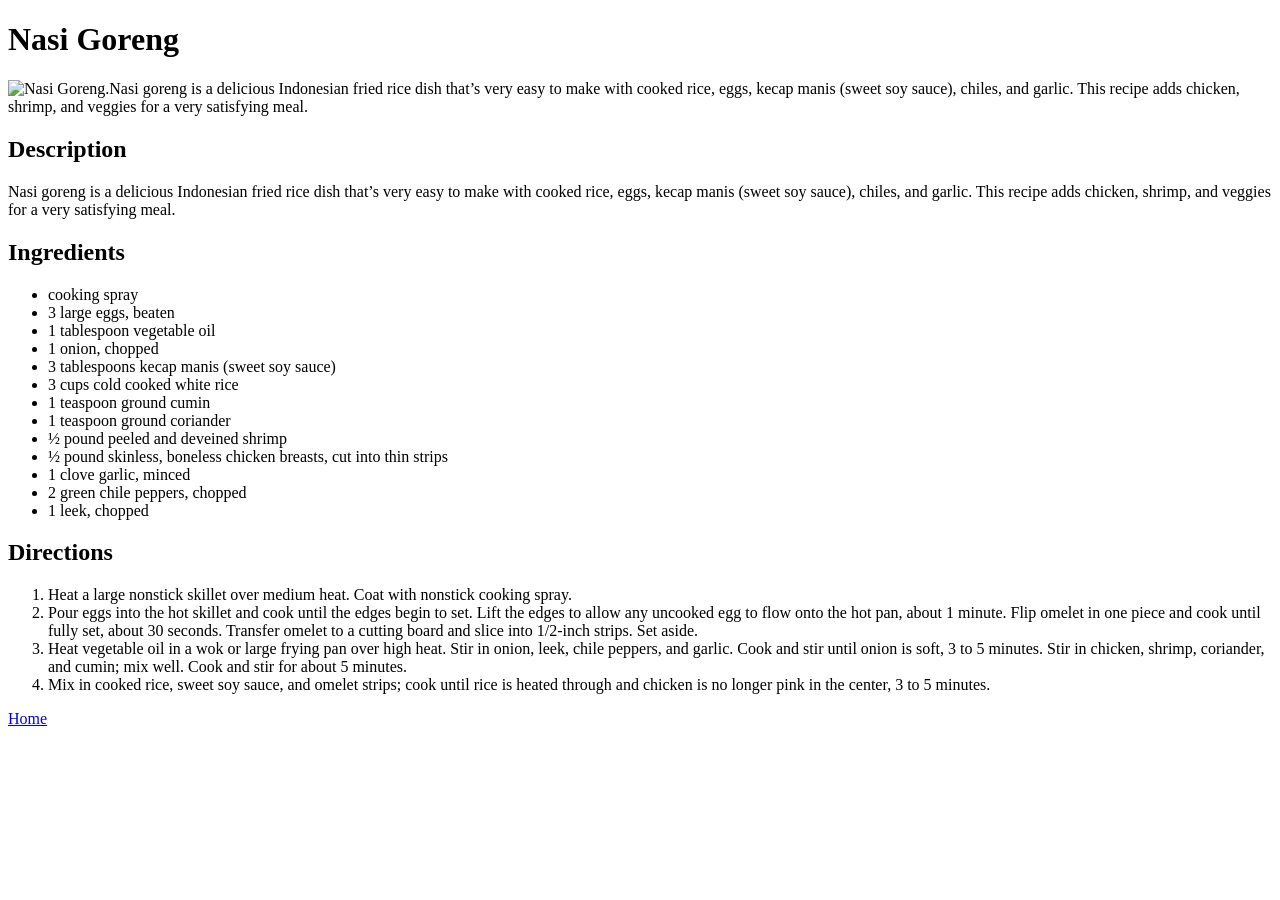
==== recipes/nasi_goreng.html @ 0d9703e0 "Create New Project About Recipes" ====
<!DOCTYPE html>
<html lang="en">

<head>
    <meta charset="UTF-8">
    <meta name="viewport" content="width=device-width, initial-scale=1.0">
    <title>Nasi Goreng</title>
</head>

<body>
    <h1>Nasi Goreng</h1>
    <img src="https://imagesvc.meredithcorp.io/v3/mm/image?url=https%3A%2F%2Fimages.media-allrecipes.com%2Fuserphotos%2F2839070.jpg&q=60&c=sc&poi=auto&orient=true&h=512"
        alt="Nasi Goreng.Nasi goreng is a delicious Indonesian fried rice dish that’s very easy to make with cooked rice, eggs, kecap manis (sweet soy sauce), chiles, and garlic. This recipe adds chicken, shrimp, and veggies for a very satisfying meal.">

    <h2>Description</h2>
    <p>
        Nasi goreng is a delicious Indonesian fried rice dish that’s very easy to make with cooked rice, eggs, kecap
        manis
        (sweet soy sauce), chiles, and garlic. This recipe adds chicken, shrimp, and veggies for a very satisfying meal.
    </p>
    <h2>Ingredients</h2>
    <ul>
        <li>cooking spray</li>
        <li>3 large eggs, beaten</li>
        <li>1 tablespoon vegetable oil</li>
        <li>1 onion, chopped</li>
        <li>3 tablespoons kecap manis (sweet soy sauce)</li>
        <li>3 cups cold cooked white rice</li>
        <li>1 teaspoon ground cumin</li>
        <li>1 teaspoon ground coriander</li>
        <li>½ pound peeled and deveined shrimp</li>
        <li>½ pound skinless, boneless chicken breasts, cut into thin strips</li>
        <li>1 clove garlic, minced</li>
        <li>2 green chile peppers, chopped</li>
        <li>1 leek, chopped</li>
    </ul>
    <h2>Directions</h2>
    <ol>
        <li>Heat a large nonstick skillet over medium heat. Coat with nonstick cooking spray.</li>
        <li>Pour eggs into the hot skillet and cook until the edges begin to set. Lift the edges to allow any uncooked
            egg to flow
            onto the hot pan, about 1 minute. Flip omelet in one piece and cook until fully set, about 30 seconds.
            Transfer omelet
            to a cutting board and slice into 1/2-inch strips. Set aside.
        </li>
        <li>Heat vegetable oil in a wok or large frying pan over high heat. Stir in onion, leek, chile peppers, and
            garlic. Cook and
            stir until onion is soft, 3 to 5 minutes. Stir in chicken, shrimp, coriander, and cumin; mix well. Cook and
            stir for
            about 5 minutes.

        </li>
        <li>Mix in cooked rice, sweet soy sauce, and omelet strips; cook until rice is heated through and chicken is no
            longer pink
            in the center, 3 to 5 minutes.

        </li>
    </ol>
    <a href="../index.html">Home</a>


</body>

</html>
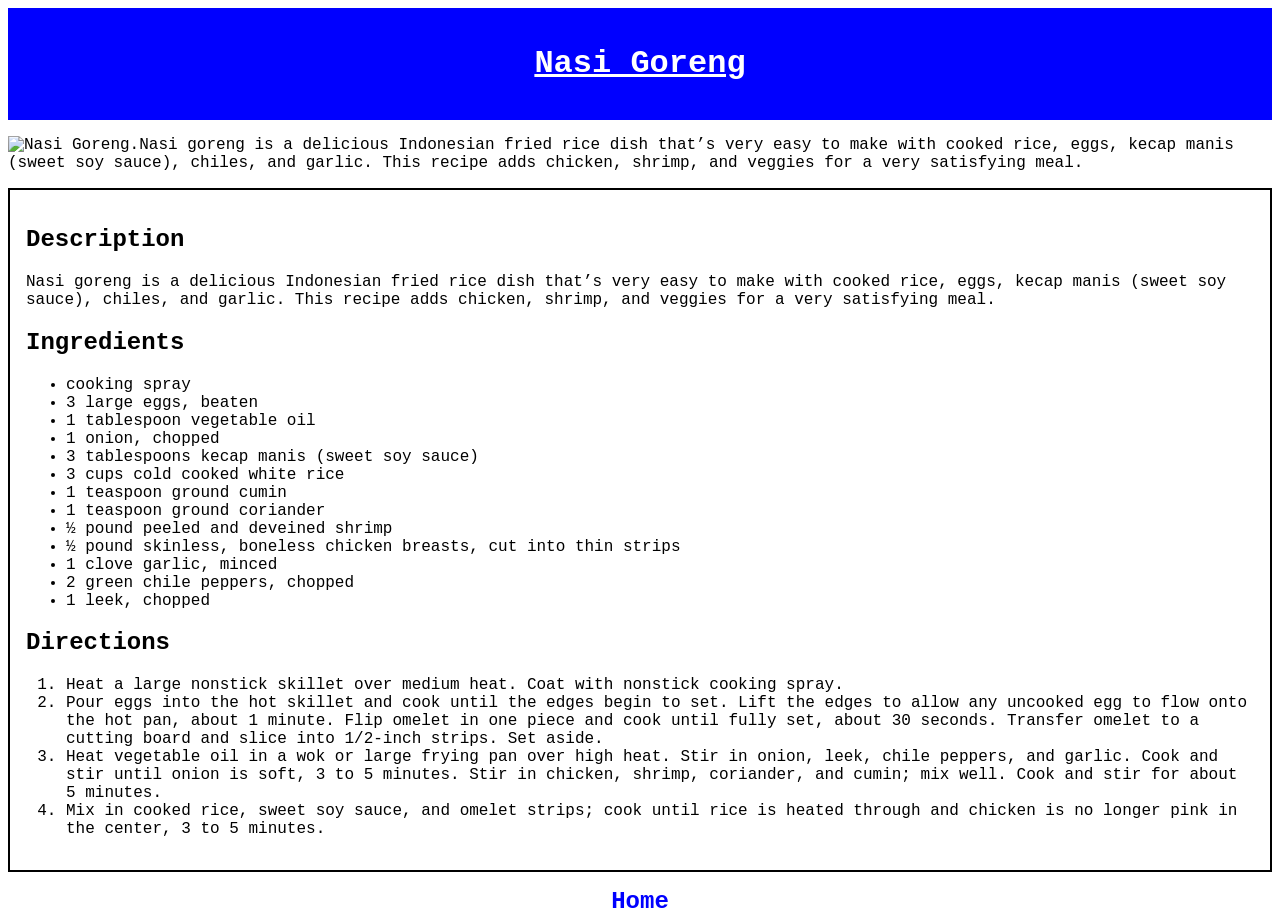
==== commit f9bc797f: "Add style" ====
--- a/recipes/nasi_goreng.html
+++ b/recipes/nasi_goreng.html
@@ -4,59 +4,71 @@
 <head>
     <meta charset="UTF-8">
     <meta name="viewport" content="width=device-width, initial-scale=1.0">
+    <link rel="stylesheet" href="../style/style.css">
     <title>Nasi Goreng</title>
 </head>
 
 <body>
-    <h1>Nasi Goreng</h1>
-    <img src="https://imagesvc.meredithcorp.io/v3/mm/image?url=https%3A%2F%2Fimages.media-allrecipes.com%2Fuserphotos%2F2839070.jpg&q=60&c=sc&poi=auto&orient=true&h=512"
+    <div class="title-box">
+        <h1 class="title">Nasi Goreng</h1>
+    </div>
+    <img class="recipe-img"
+        src="https://imagesvc.meredithcorp.io/v3/mm/image?url=https%3A%2F%2Fimages.media-allrecipes.com%2Fuserphotos%2F2839070.jpg&q=60&c=sc&poi=auto&orient=true&h=512"
         alt="Nasi Goreng.Nasi goreng is a delicious Indonesian fried rice dish that’s very easy to make with cooked rice, eggs, kecap manis (sweet soy sauce), chiles, and garlic. This recipe adds chicken, shrimp, and veggies for a very satisfying meal.">
+    <div class="recipe-box">
+        <h2>Description</h2>
+        <p>
+            Nasi goreng is a delicious Indonesian fried rice dish that’s very easy to make with cooked rice, eggs, kecap
+            manis
+            (sweet soy sauce), chiles, and garlic. This recipe adds chicken, shrimp, and veggies for a very satisfying
+            meal.
+        </p>
+        <h2>Ingredients</h2>
+        <ul>
+            <li>cooking spray</li>
+            <li>3 large eggs, beaten</li>
+            <li>1 tablespoon vegetable oil</li>
+            <li>1 onion, chopped</li>
+            <li>3 tablespoons kecap manis (sweet soy sauce)</li>
+            <li>3 cups cold cooked white rice</li>
+            <li>1 teaspoon ground cumin</li>
+            <li>1 teaspoon ground coriander</li>
+            <li>½ pound peeled and deveined shrimp</li>
+            <li>½ pound skinless, boneless chicken breasts, cut into thin strips</li>
+            <li>1 clove garlic, minced</li>
+            <li>2 green chile peppers, chopped</li>
+            <li>1 leek, chopped</li>
+        </ul>
+        <h2>Directions</h2>
+        <ol>
+            <li>Heat a large nonstick skillet over medium heat. Coat with nonstick cooking spray.</li>
+            <li>Pour eggs into the hot skillet and cook until the edges begin to set. Lift the edges to allow any
+                uncooked
+                egg to flow
+                onto the hot pan, about 1 minute. Flip omelet in one piece and cook until fully set, about 30 seconds.
+                Transfer omelet
+                to a cutting board and slice into 1/2-inch strips. Set aside.
+            </li>
+            <li>Heat vegetable oil in a wok or large frying pan over high heat. Stir in onion, leek, chile peppers, and
+                garlic. Cook and
+                stir until onion is soft, 3 to 5 minutes. Stir in chicken, shrimp, coriander, and cumin; mix well. Cook
+                and
+                stir for
+                about 5 minutes.
 
-    <h2>Description</h2>
-    <p>
-        Nasi goreng is a delicious Indonesian fried rice dish that’s very easy to make with cooked rice, eggs, kecap
-        manis
-        (sweet soy sauce), chiles, and garlic. This recipe adds chicken, shrimp, and veggies for a very satisfying meal.
-    </p>
-    <h2>Ingredients</h2>
-    <ul>
-        <li>cooking spray</li>
-        <li>3 large eggs, beaten</li>
-        <li>1 tablespoon vegetable oil</li>
-        <li>1 onion, chopped</li>
-        <li>3 tablespoons kecap manis (sweet soy sauce)</li>
-        <li>3 cups cold cooked white rice</li>
-        <li>1 teaspoon ground cumin</li>
-        <li>1 teaspoon ground coriander</li>
-        <li>½ pound peeled and deveined shrimp</li>
-        <li>½ pound skinless, boneless chicken breasts, cut into thin strips</li>
-        <li>1 clove garlic, minced</li>
-        <li>2 green chile peppers, chopped</li>
-        <li>1 leek, chopped</li>
-    </ul>
-    <h2>Directions</h2>
-    <ol>
-        <li>Heat a large nonstick skillet over medium heat. Coat with nonstick cooking spray.</li>
-        <li>Pour eggs into the hot skillet and cook until the edges begin to set. Lift the edges to allow any uncooked
-            egg to flow
-            onto the hot pan, about 1 minute. Flip omelet in one piece and cook until fully set, about 30 seconds.
-            Transfer omelet
-            to a cutting board and slice into 1/2-inch strips. Set aside.
-        </li>
-        <li>Heat vegetable oil in a wok or large frying pan over high heat. Stir in onion, leek, chile peppers, and
-            garlic. Cook and
-            stir until onion is soft, 3 to 5 minutes. Stir in chicken, shrimp, coriander, and cumin; mix well. Cook and
-            stir for
-            about 5 minutes.
+            </li>
+            <li>Mix in cooked rice, sweet soy sauce, and omelet strips; cook until rice is heated through and chicken is
+                no
+                longer pink
+                in the center, 3 to 5 minutes.
 
-        </li>
-        <li>Mix in cooked rice, sweet soy sauce, and omelet strips; cook until rice is heated through and chicken is no
-            longer pink
-            in the center, 3 to 5 minutes.
+            </li>
+        </ol>
+    </div>
 
-        </li>
-    </ol>
-    <a href="../index.html">Home</a>
+    <div class="link-home">
+        <a class="link" href="../index.html">Home</a>
+    </div>
 
 
 </body>
--- a/style/style.css
+++ b/style/style.css
@@ -0,0 +1,46 @@
+* {
+  font-family: "Courier New", monospace;
+}
+
+.title-box {
+  padding: 16px;
+  background-color: blue;
+  color: white;
+  text-align: center;
+  margin-bottom: 16px;
+}
+
+.title {
+  text-decoration: underline;
+}
+
+.link-box {
+  background-color: darkgoldenrod;
+  padding-bottom: 8px;
+  padding-top: 8px;
+}
+.link-item {
+  padding: 8px;
+  color: white;
+}
+.link-item .link {
+  color: white;
+}
+.link {
+  color: blue;
+  text-decoration: none;
+}
+.link-home {
+  text-align: center;
+  font-size: 24px;
+  font-weight: 600;
+}
+.recipe-img {
+  margin: 0 auto;
+  display: block;
+}
+.recipe-box {
+  padding: 16px;
+  border: 2px solid black;
+  margin: 16px auto;
+}
